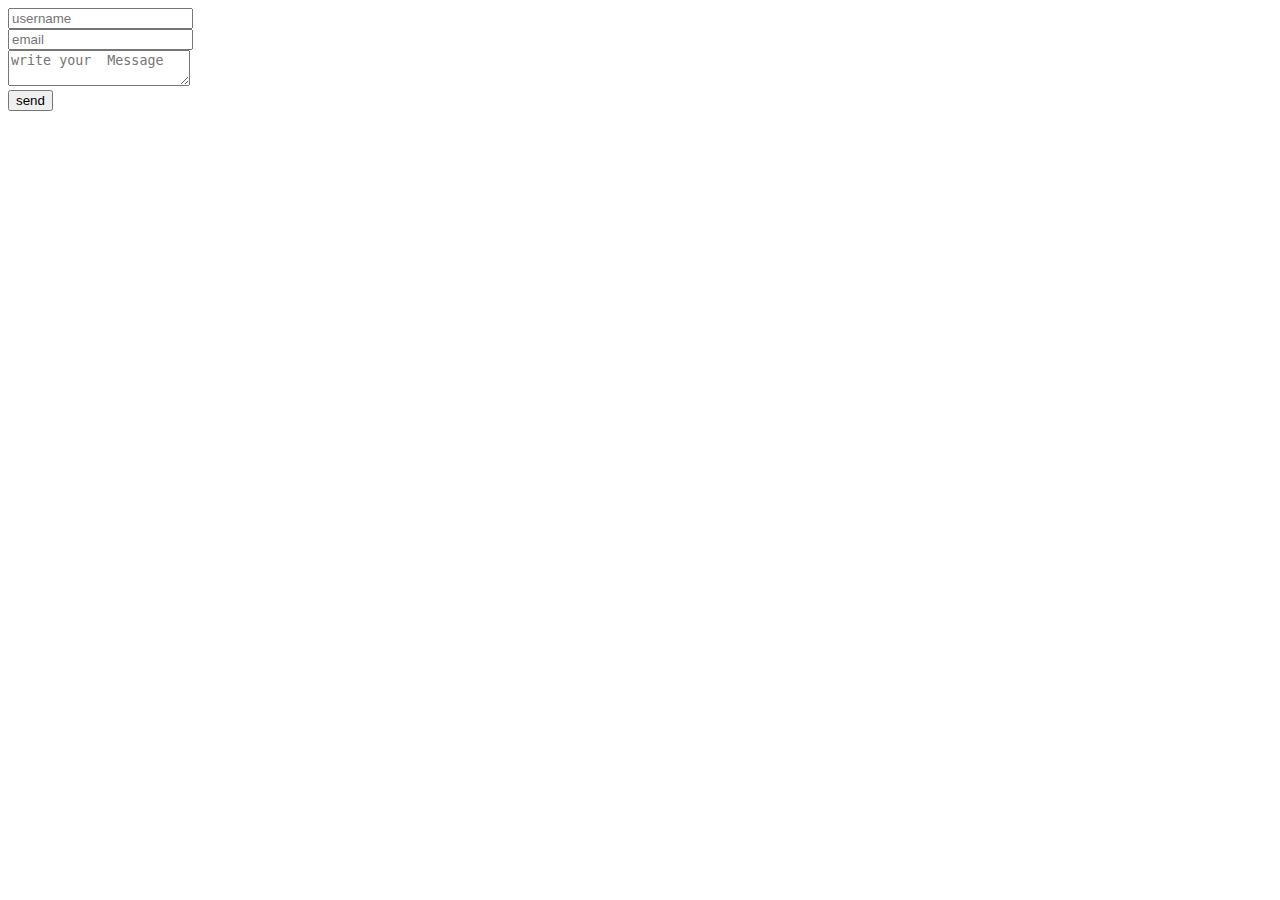
==== contact.html @ b49674b5 "Add files via upload" ====
<!DOCTYPE html>
<html lang="en">
<head>
    <meta charset="UTF-8">
    <meta name="viewport" content="width=device-width, initial-scale=1.0">
    <title>Document</title>
    <link rel="stylesheet" href="contact.css">
    <script src="https://cdn.emailjs.com/dist/email.min.js"></script>

</head>
<body>
    <form id="contactForm">
        <input type="text" id="name" name="name" placeholder="username" required>
        <br>
        <input type="email" id="email" name="email" placeholder="email" required>
        <br>
        <textarea id="message" name="message" placeholder="write your  Message" required></textarea>
        <br>
        <input type="submit" value="send" class="send">
      </form>
     <script>
        document.getElementById("contactForm").addEventListener("submit", function(event) {
  event.preventDefault(); // Prevent the default form submission

  // Get form data
  var formData = {
    name: document.getElementById("name").value,
    email: document.getElementById("email").value,
    message: document.getElementById("message").value
  };

  // Send email using EmailJS
  emailjs.send("YOUR_SERVICE_ID", "YOUR_TEMPLATE_ID", formData)
    .then(function(response) {
      alert("Email sent successfully!");
      // Optionally, clear the form fields
      document.getElementById("contactForm").reset();
    }, function(error) {
      console.error("Failed to send email:", error);
      alert("Failed to send email. Please try again later.");
    });
});

     </script>  
</body>
</html>
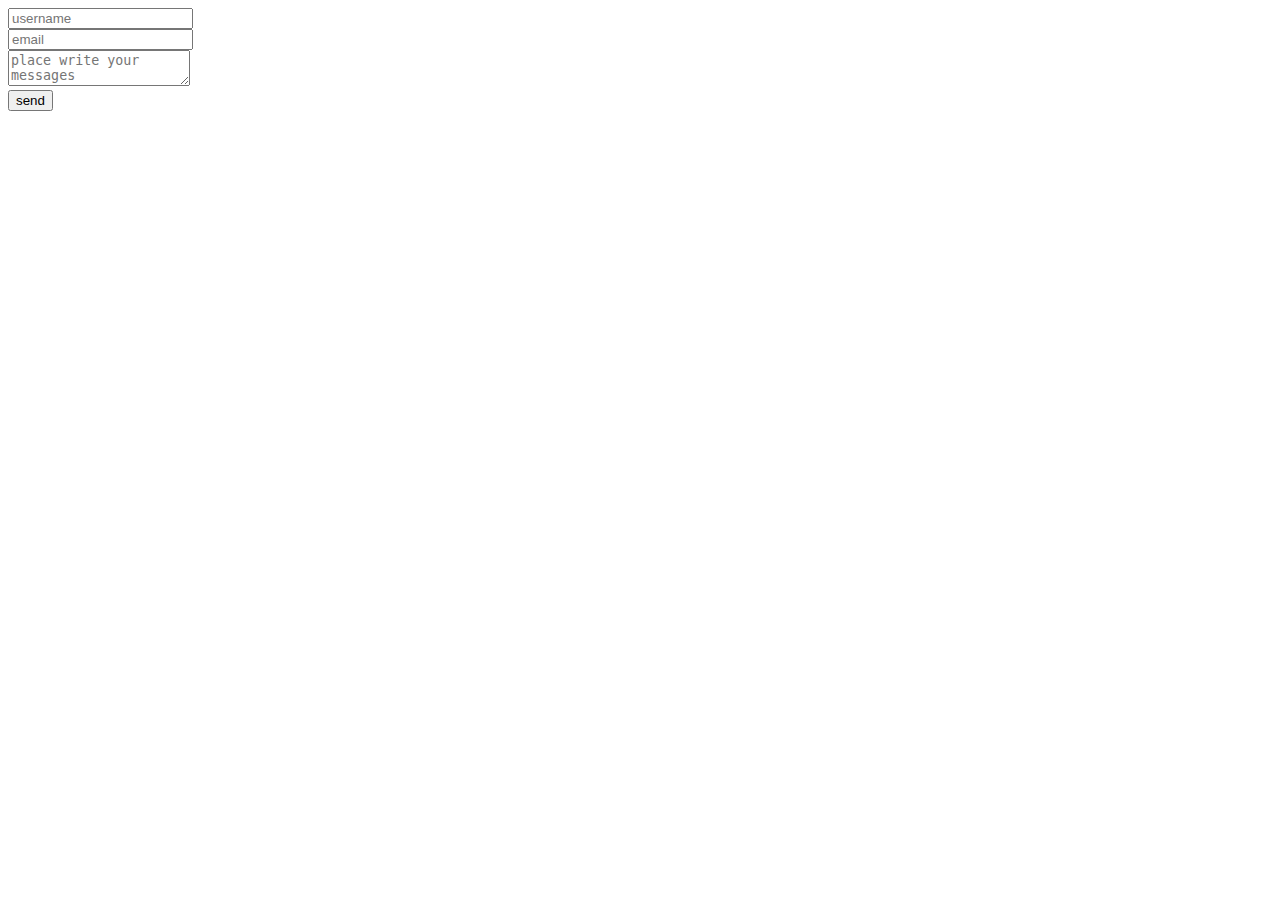
==== commit f29a0542: "Update contact.html" ====
--- a/contact.html
+++ b/contact.html
@@ -14,7 +14,7 @@
         <br>
         <input type="email" id="email" name="email" placeholder="email" required>
         <br>
-        <textarea id="message" name="message" placeholder="write your  Message" required></textarea>
+        <textarea id="message" name="message" placeholder="place write your messages" required></textarea>
         <br>
         <input type="submit" value="send" class="send">
       </form>
@@ -43,4 +43,4 @@
 
      </script>  
 </body>
-</html>+</html>
